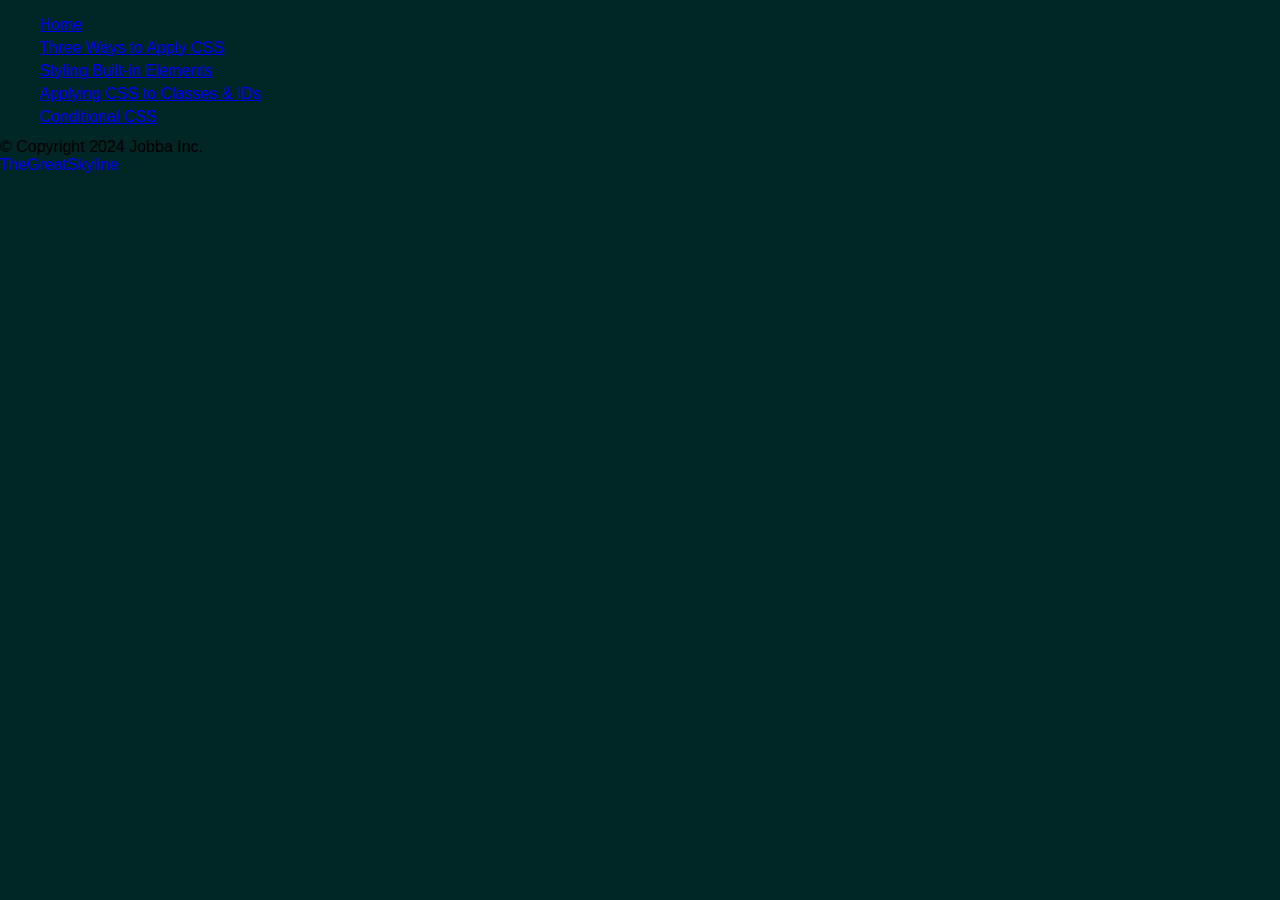
==== index.html @ 2eb339ee "first commit" ====
<!DOCTYPE html>
<html lang="en">
<head>
    <meta charset="UTF-8">
    <meta name="viewport" content="width=device-width, initial-scale=1.0">
    <link rel="stylesheet" href="main.css">
    <title>
        Home
    </title>
</head>
<body>
    <header>
        <nav>
            <ul>
                <li>
                    <a href="index.html">
                        Home
                    </a>
                </li>
                <li>
                    <a href="css-application.html">
                        Three Ways to Apply CSS
                    </a>
                </li>
                <li>
                    <a href="built-in-elements.html">
                        Styling Built-in Elements
                    </a>
                </li>
                <li>
                    <a href="classes-ids.html">
                        Applying CSS to Classes &amp; IDs
                    </a>
                </li>
                <li>
                    <a href="conditional-css.html">
                        Conditional CSS
                    </a>
                </li>
            </ul>
        </nav>
    </header>
    <main>
        <section>
            <h2>
                
            </h2>
        </section>
    </main>
    <footer>
        <p>
            &copy; Copyright 2024 Jobba Inc.
            <br>
            <a href="https://github.com/TheGreatSkyline" target="_blank" >
                TheGreatSkyline
            </a>
        </p>
    </footer>
</body>
</html>
---- main.css ----
/*Note: CSS are applied from top to bottom.*/
/*Method 1: External CSS Part 3*/
.external—css{
    color:  #038C7F; /*Teal text color*/
    background-color: #01403A; /*Dark teal background color*/
}

/*Resetting some default styles using multiple selectors separated by comas*/
body, hl, h2, p, ur, ti, a {
margin: 0; /*Removing the default margin*/
padding: 0; /*Removing the default padding*/
font-family: Arial, Helvetica, sans—serif; /*Setting the default font*/
}

/*HTML element selector*/
body {
background-color: #012626; /*Dark teat body background color*/
}
hl {
color: #038C7F; /*Teal text color*/
font-size: 2em; /*2x the default font size*/
margin-bottom:  lem; /*Adding some space below the heading*/
}
h2{
font-size:  1.5em; /* 1.5x the default font size*/
color: #027368; /*Dark teal text color*/
}

/*Styling the paragraph*/
p{
font-size: 16px; /*16px is the default font size*/
color: O#7f8c8d; /*Grayish-blue*/
margin-bottom: 12px;  /*Adding some space below the paragraph*/
}
/*Styling the link within the paragraph*/
p a{
color: 0#f39c12; /*Gold accent */
text-decoration: none; /*Removing the underline*/
}

/*Styling the unordered list*/
ul{
list-style-type:  none; /*Removing the bullet points*/
margin-left:  2øpx; /*Indenting the list*/
margin-bottom:  12px; /*Adding some space below the list*/
}
ul li {
margin-bottom:  5px; /*Adding some space below each list item*/
color: O#7f8c8d; /*Grayish-blue text color*/
}
/*Styling the unordered list within a div*/
div ul{
list-style-type: square; /*Adding the bullet points back*/
}

/*General styling using a class*/
.feature—card{
border: 2px solid #7f8c8d; /*Grayish-blue*/
padding: 20px; /*Adding some space inside the card*/
margin: 2øpx; /*Adding some space outside the card*/
background-color: #f9f9f9; /*Light gray*/
}

/*Styling h3 within a class*/
.feature—card h3{
font-size:  20px; /*20px is the default font size*/
margin-bottom:  10px; /*Adding some space below the heading*/
color: #2c3e50; /*Deep blue text color*/
}
/*Styling p within a class*/
.feature—card p {
margin-bottom: l0px; /*Adding some space below the paragraph*/
color: #7f8c8d; /*Grayish-blue text color*/
}
/*Specific styling using an ID*/
.special—feature {
background-color:  #fde3a7; /*Light gold background color*/
border-color:#f39c12; /*Gold border color*/
box-shadow:  4px 8px rgba(0, 0, 0, 0.1); /*Adding a shadow*/
}
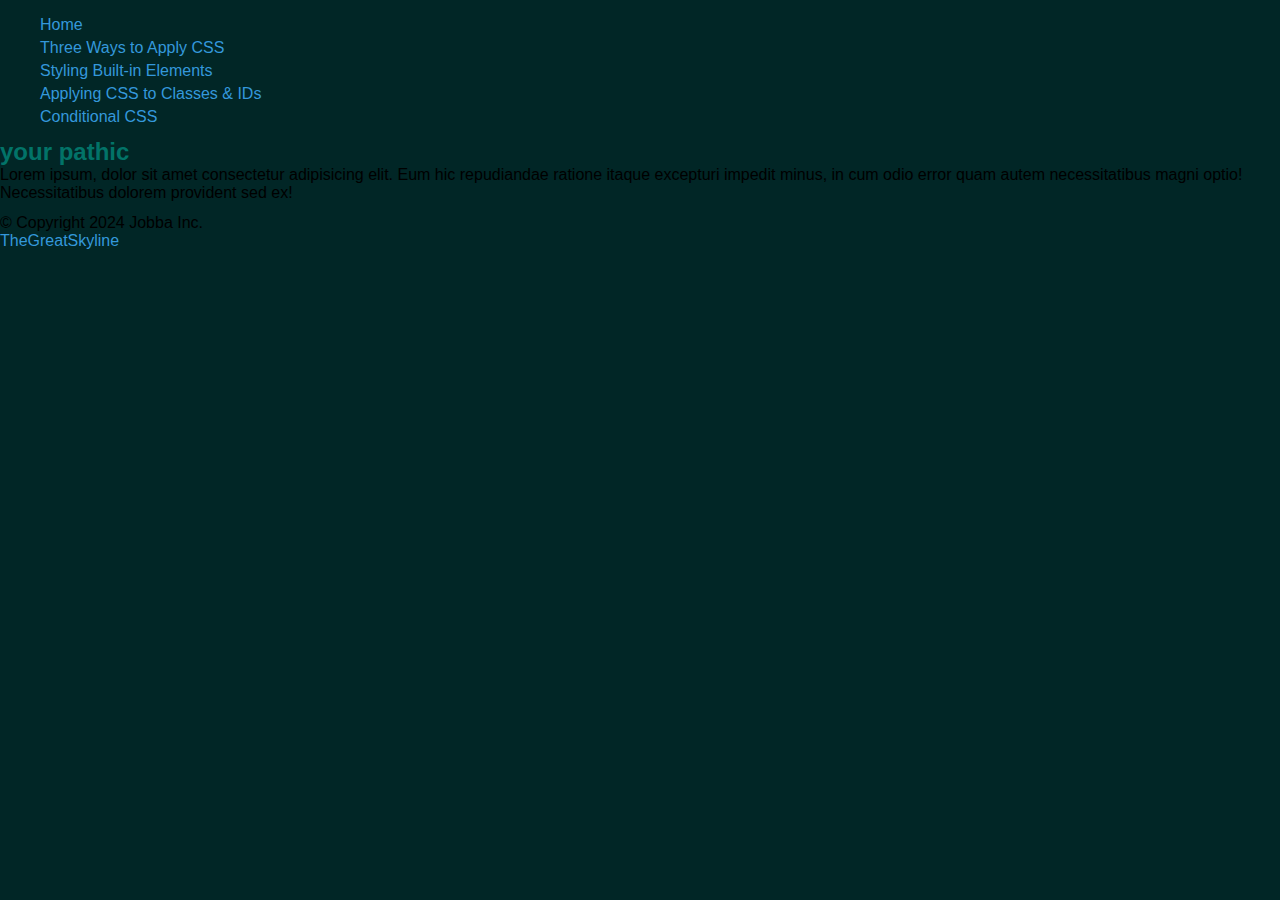
==== commit 296f58b6: "update" ====
--- a/index.html
+++ b/index.html
@@ -43,8 +43,14 @@
     <main>
         <section>
             <h2>
-                
+                your pathic
             </h2>
+            <p>
+                Lorem ipsum, dolor sit amet consectetur adipisicing elit. 
+                Eum hic repudiandae ratione itaque excepturi impedit minus, 
+                in cum odio error quam autem necessitatibus magni optio! 
+                Necessitatibus dolorem provident sed ex!
+            </p>
         </section>
     </main>
     <footer>
--- a/main.css
+++ b/main.css
@@ -74,7 +74,34 @@
 }
 /*Specific styling using an ID*/
 .special—feature {
-background-color:  #fde3a7; /*Light gold background color*/
-border-color:#f39c12; /*Gold border color*/
-box-shadow:  4px 8px rgba(0, 0, 0, 0.1); /*Adding a shadow*/
+    background-color:  #fde3a7; /*Light gold background color*/
+    border-color:#f39c12; /*Gold border color*/
+    box-shadow:  4px 8px rgba(0, 0, 0, 0.1); /*Adding a shadow*/
+}
+
+/*Styling the link in Its normal state*/
+a{
+    display: inline-block; /*Making the link a block element*/
+    color: #3498db; /*Bright blue text color*/
+    text-decoration: none; /*Removing the underline*/
+    padding: 5px l0px; /*Adding some space inside the link*/
+    border: lpx solid #3498db; /*Bright blue border color*/ 
+    transition: att 0.3s ease; /*Adding a transition*/
+}
+/*Conditional styling for the hover state*/
+a:hover {
+    background-color: #3498db; /*Bright blue background color*/
+    color: white; /*White text color*/
+}
+/*Styling the button*/
+button { 
+    padding: 5px 10px; /*Adding some space inside the button*/
+border: none; /*Removing the border*/
+background-color: #ecf0f1; /*Light gray background color*/
+cursor: pointer; /*Changing the cursor to a pointer*/
+transition: att 0.3s ease; /*Adding a transition*/
+}
+/*Conditional styling for the hover state*/
+button:hover {
+    background-color:  red; /*Red background color*/
 }